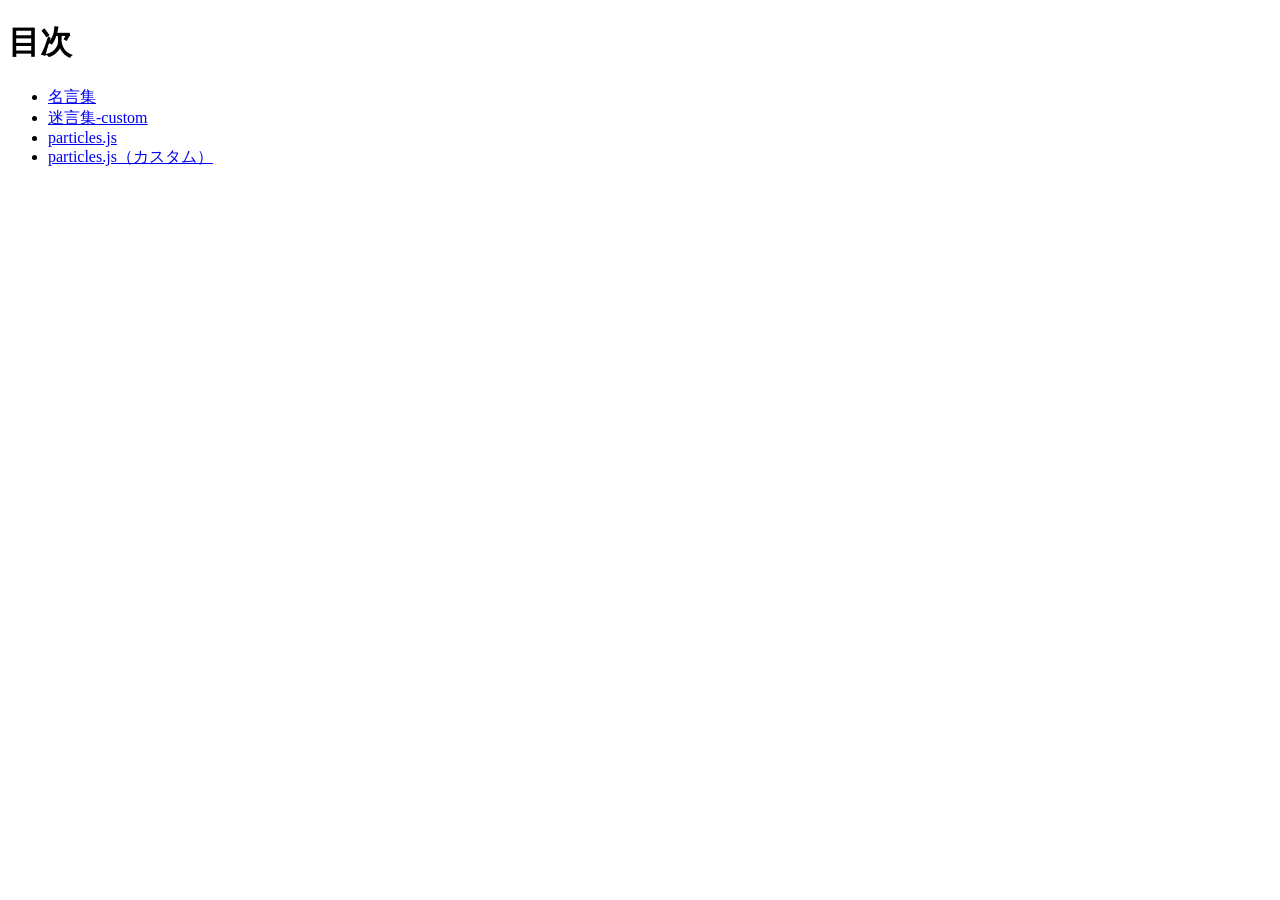
==== index.html @ 045d0851 "Add files via upload" ====
<!doctype html>
<htmk kang="ja">

    <head>
        <meta charset="utf-8">
        <title>20261008-hc</title>
    </head>

    <body>
        <h1>目次</h1>
        <ul>
            <li><a href="meigen/index.html">名言集</a></li>
            <li><a href="meigen - custom/index.html">迷言集-custom</a></li>
            <li><a href="particles/index.html">particles.js</a></li>
            <li><a href="particles-custom/index.html">particles.js（カスタム）</a></li>
        </ul>
    </body>
</htmk>
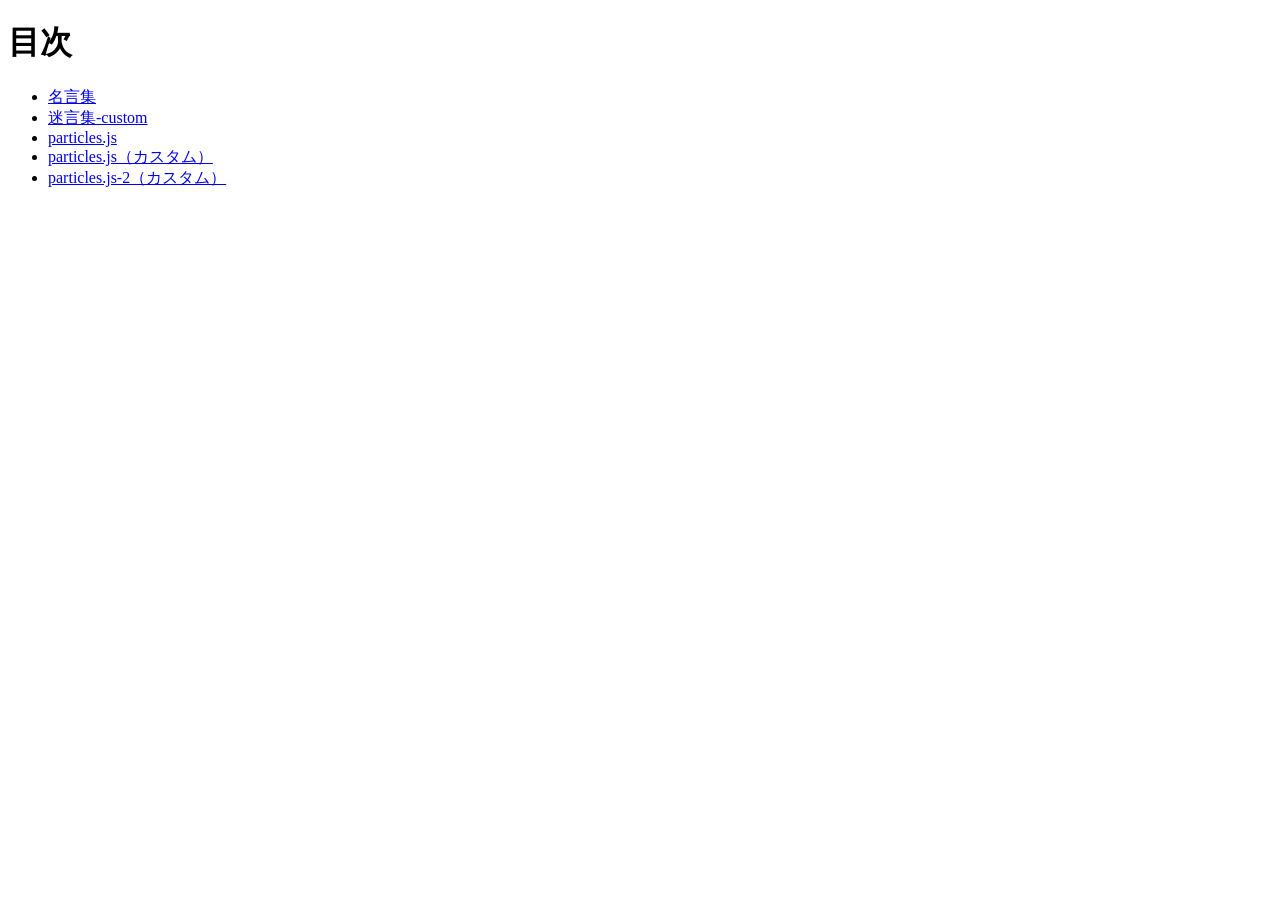
==== commit 7958083d: "Add files via upload" ====
--- a/index.html
+++ b/index.html
@@ -13,6 +13,7 @@
             <li><a href="meigen - custom/index.html">迷言集-custom</a></li>
             <li><a href="particles/index.html">particles.js</a></li>
             <li><a href="particles-custom/index.html">particles.js（カスタム）</a></li>
+            <li><a href="particles-custom-2/index.html">particles.js-2（カスタム）</a></li>
         </ul>
     </body>
 </htmk>
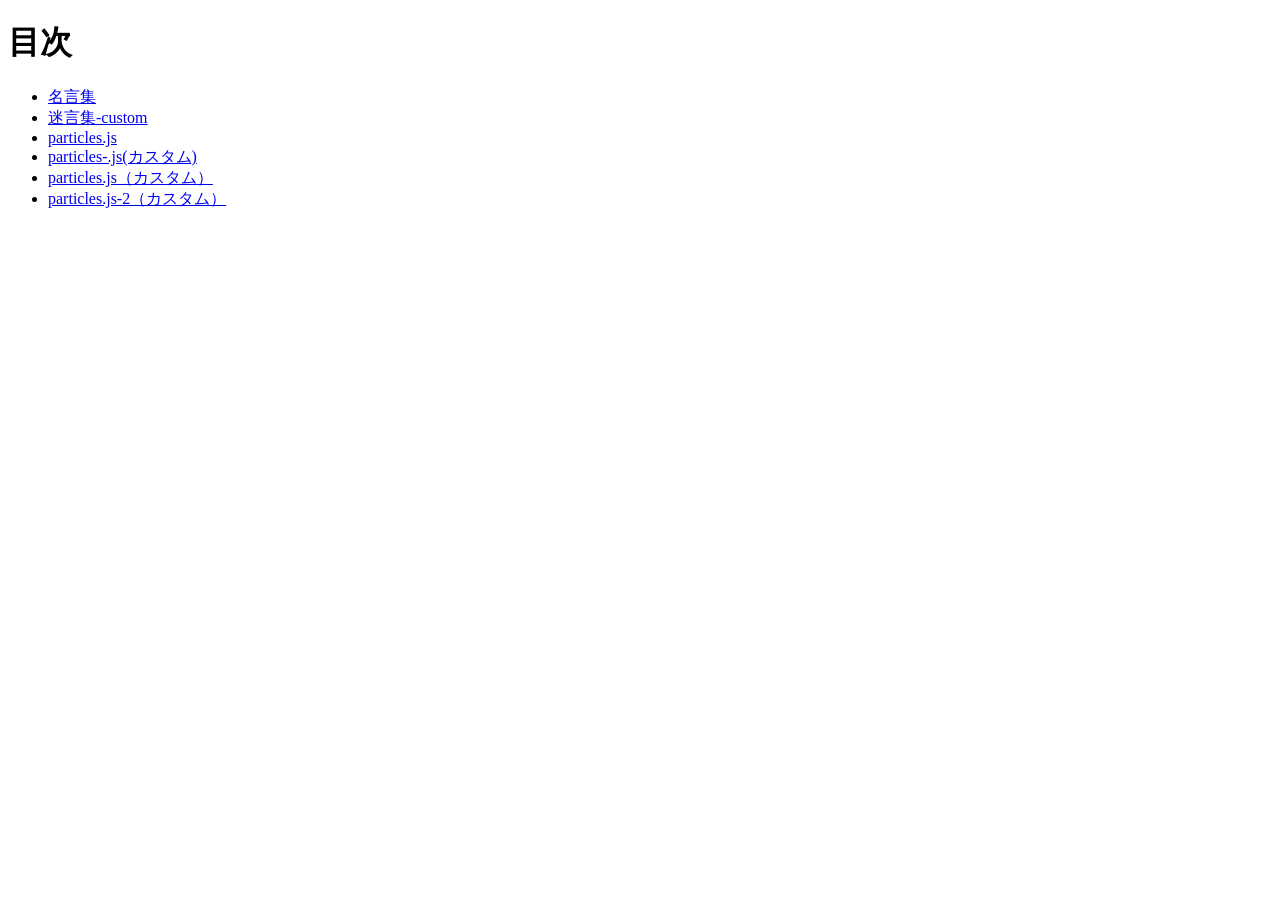
==== commit 1f0d56e2: "Add files via upload" ====
--- a/index.html
+++ b/index.html
@@ -12,6 +12,7 @@
             <li><a href="meigen/index.html">名言集</a></li>
             <li><a href="meigen - custom/index.html">迷言集-custom</a></li>
             <li><a href="particles/index.html">particles.js</a></li>
+            <li><a href="particles-custom-3/">particles-.js(カスタム)</a></li>
             <li><a href="particles-custom/index.html">particles.js（カスタム）</a></li>
             <li><a href="particles-custom-2/index.html">particles.js-2（カスタム）</a></li>
         </ul>
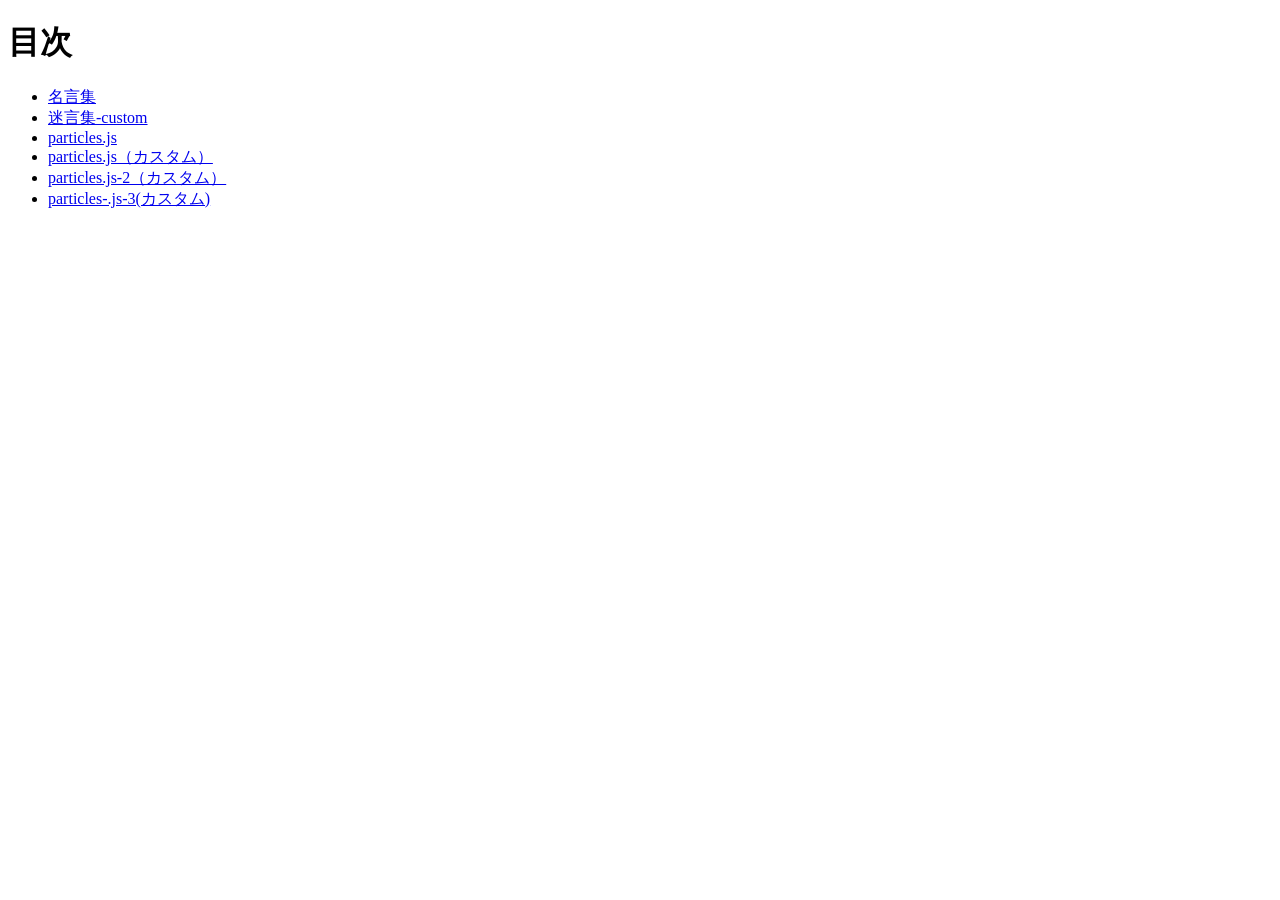
==== commit e09f1754: "Add files via upload" ====
--- a/index.html
+++ b/index.html
@@ -12,9 +12,9 @@
             <li><a href="meigen/index.html">名言集</a></li>
             <li><a href="meigen - custom/index.html">迷言集-custom</a></li>
             <li><a href="particles/index.html">particles.js</a></li>
-            <li><a href="particles-custom-3/">particles-.js(カスタム)</a></li>
             <li><a href="particles-custom/index.html">particles.js（カスタム）</a></li>
             <li><a href="particles-custom-2/index.html">particles.js-2（カスタム）</a></li>
+            <li><a href="particles-custom-3/">particles-.js-3(カスタム)</a></li>
         </ul>
     </body>
 </htmk>
